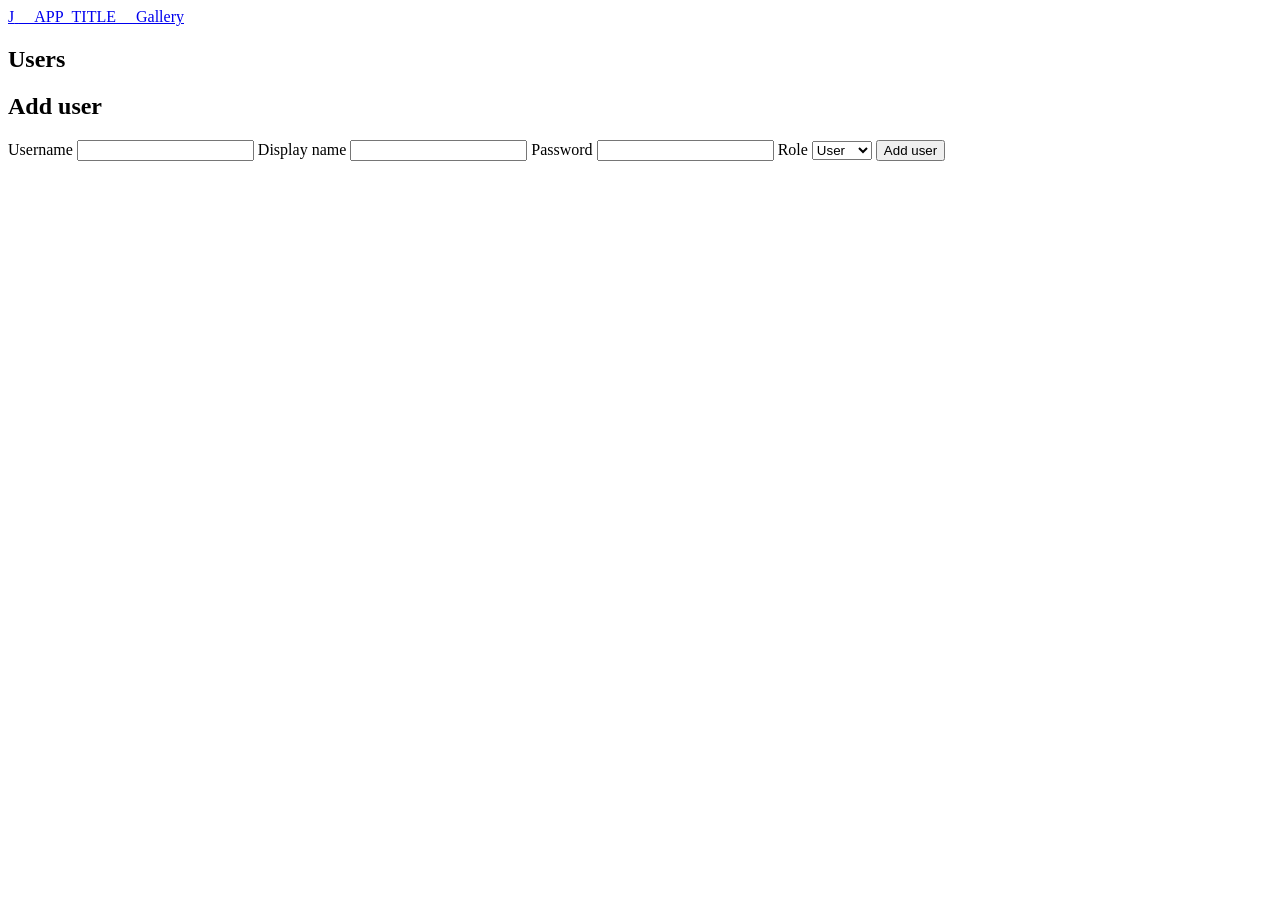
==== app/static/admin.html @ 938f9992 "Update User Handling" ====
<!doctype html>
<html lang="en">
  <head>
    <meta charset="utf-8">
    <meta name="viewport" content="width=device-width, initial-scale=1">
    <title>Admin - __APP_TITLE__</title>
    <link rel="stylesheet" href="__ROOT_PATH__/static/style.css">
  </head>
  <body data-root-path="__ROOT_PATH__">
    <main class="admin-shell">
      <header class="topbar">
        <a class="brand" href="__ROOT_PATH__/browse/">
          <span class="brand-mark">J</span>
          <span>__APP_TITLE__</span>
        </a>
        <a class="topbar-link" href="__ROOT_PATH__/browse/">Gallery</a>
      </header>

      <section class="admin-layout">
        <div>
          <h1 class="panel-title">Users</h1>
          <div id="userList" class="user-list" aria-live="polite"></div>
        </div>

        <form id="createUserForm" class="admin-panel" method="post" action="__ROOT_PATH__/admin/users">
          <h2>Add user</h2>
          <label>
            Username
            <input name="username" autocomplete="username" required>
          </label>
          <label>
            Display name
            <input name="display_name" autocomplete="name">
          </label>
          <label>
            Password
            <input name="password" type="password" autocomplete="new-password" minlength="8" required>
          </label>
          <label>
            Role
            <select name="role">
              <option value="user" selected>User</option>
              <option value="admin">Admin</option>
            </select>
          </label>
          <p id="adminMessage" class="form-error" hidden></p>
          <button type="submit">Add user</button>
        </form>
      </section>
    </main>
    <script src="__ROOT_PATH__/static/admin.js"></script>
  </body>
</html>
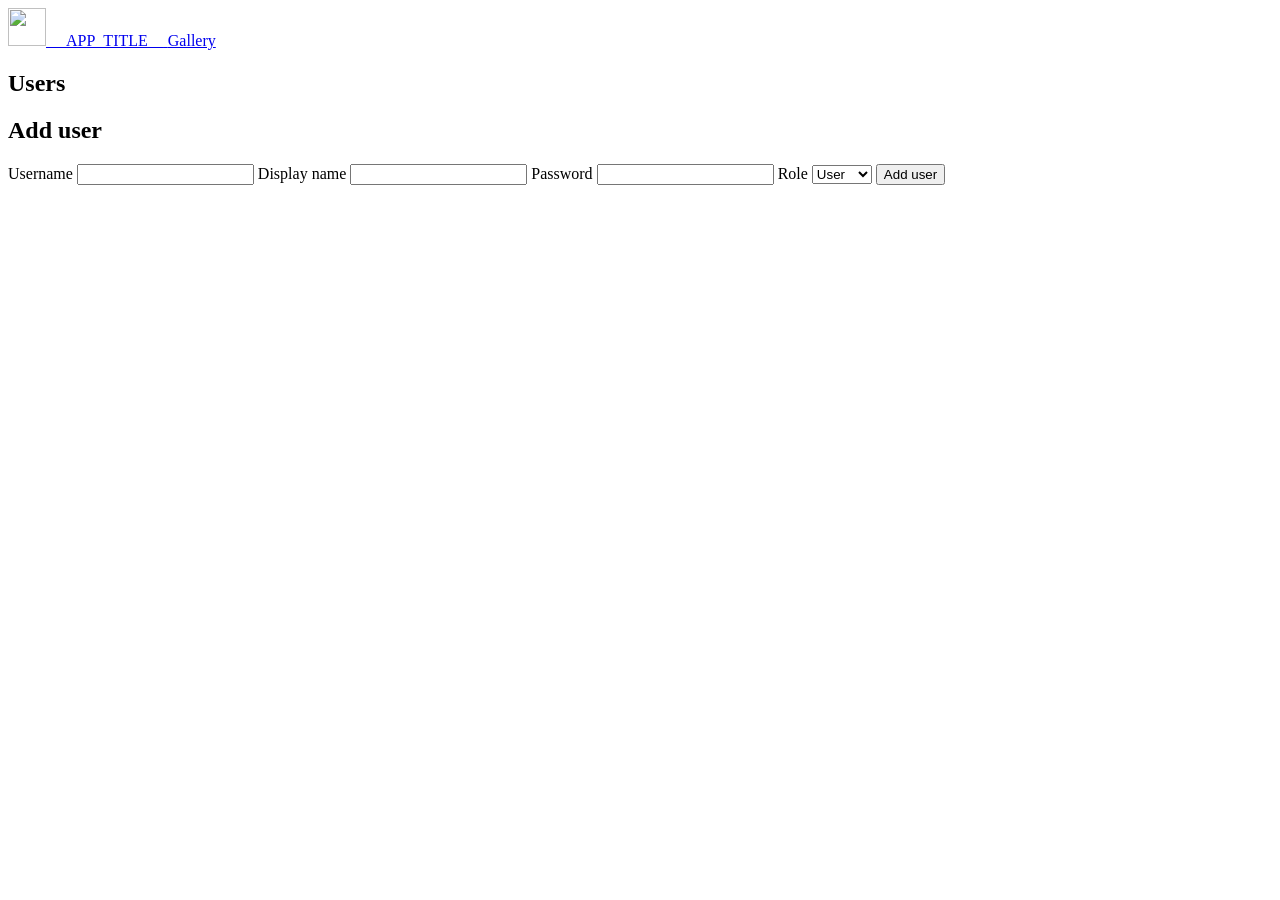
==== commit fe26828a: "Add icons" ====
--- a/app/static/admin.html
+++ b/app/static/admin.html
@@ -4,13 +4,18 @@
     <meta charset="utf-8">
     <meta name="viewport" content="width=device-width, initial-scale=1">
     <title>Admin - __APP_TITLE__</title>
+    <link rel="icon" type="image/png" sizes="16x16" href="__ROOT_PATH__/static/favicon-16.png">
+    <link rel="icon" type="image/png" sizes="32x32" href="__ROOT_PATH__/static/favicon-32.png">
+    <link rel="icon" type="image/png" sizes="192x192" href="__ROOT_PATH__/static/icon-192.png">
+    <link rel="icon" type="image/png" sizes="512x512" href="__ROOT_PATH__/static/icon-512.png">
+    <link rel="apple-touch-icon" sizes="180x180" href="__ROOT_PATH__/static/apple-touch-icon.png">
     <link rel="stylesheet" href="__ROOT_PATH__/static/style.css">
   </head>
   <body data-root-path="__ROOT_PATH__">
     <main class="admin-shell">
       <header class="topbar">
         <a class="brand" href="__ROOT_PATH__/browse/">
-          <span class="brand-mark">J</span>
+          <img class="brand-mark" src="__ROOT_PATH__/static/icon-512.png" alt="" width="38" height="38">
           <span>__APP_TITLE__</span>
         </a>
         <a class="topbar-link" href="__ROOT_PATH__/browse/">Gallery</a>
